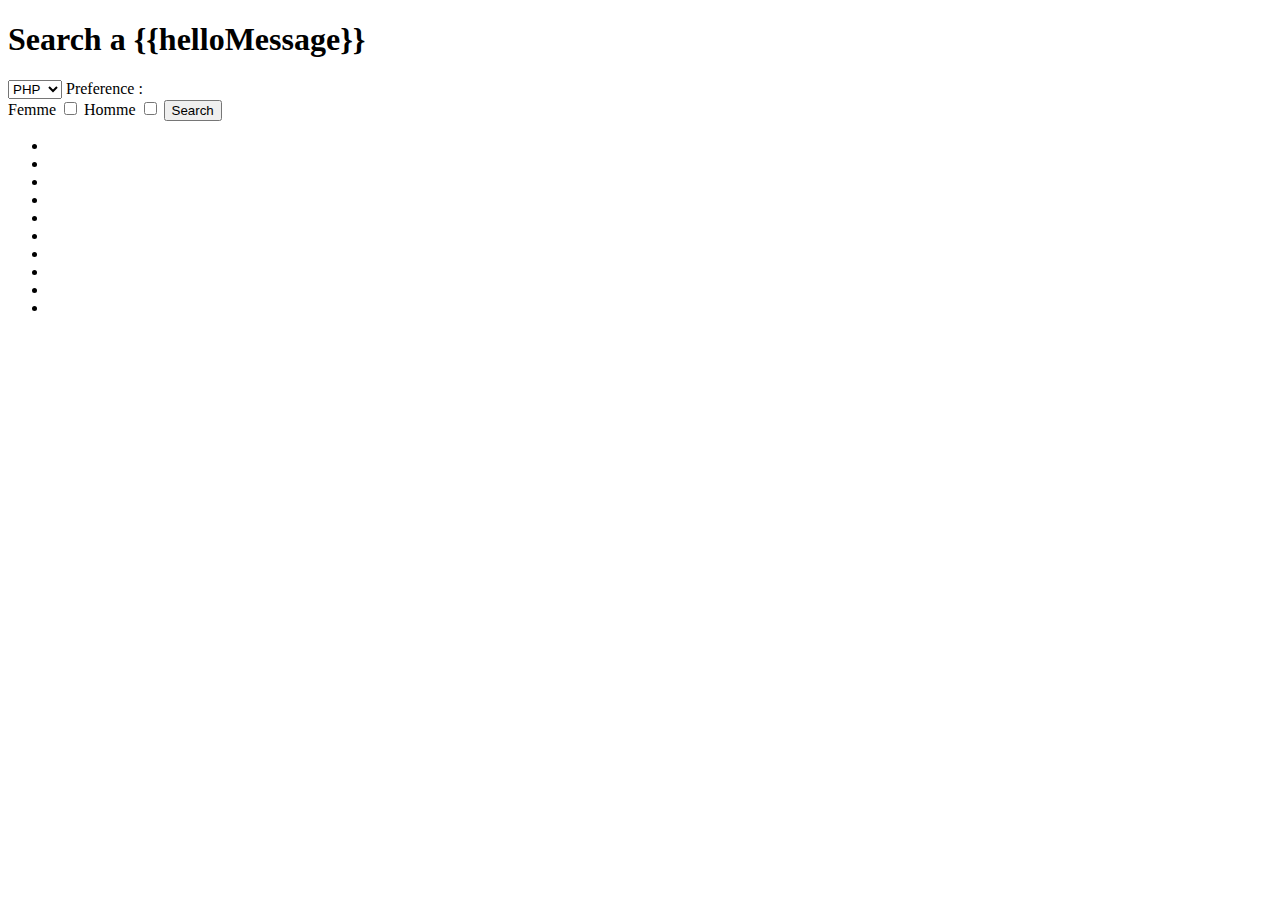
==== src/main/webapp/index.html @ 353a9d28 "Partie visuelle application" ====
<!DOCTYPE html>

<html ng-app="geektic">
    <head>
        <title>Geektic</title>
        <meta charset="utf-8">
        <meta http-equiv="X-UA-Compatible" content="IE=edge,chrome=1">
        <title>Sign Up Form</title>
        <link rel="stylesheet" href="../css/style.css">
        <link href="../css/bootstrap.min.css" rel="stylesheet">
        <link href="../css/flat-ui.css" rel="stylesheet">
        <link href="../css/demo.css" rel="stylesheet">
    </head>
    <body ng-controller="HelloCtrl">
        <div class="wrapper">
        <div class="container">
            <h1>Search a {{helloMessage}}</h1>

            <form class="form">
                <select data-toggle="select">
                    <option value="0" selected ng-model="">PHP</option>
                    <option value="1" ng-model="">JAVA</option>
                    <option value="2" ng-model="">TDD</option>
                    <option value="3" ng-model="">JUnit</option>
                    <option value="4" ng-model="">VBA</option>
                </select>
                Preference :
                <br/>
                Femme
                <input type="checkbox" name="choix1" value="1" ng-model="">
                Homme
                <input type="checkbox" name="choix2" value="2" ng-model="">

                <button type="submit" id="login-button" ng-click="search()">Search</button>
            </form>
        </div>	<ul class="bg-bubbles">
            <li></li>
            <li></li>
            <li></li>
            <li></li>
            <li></li>
            <li></li>
            <li></li>
            <li></li>
            <li></li>
            <li></li>
        </ul>
        </div>
        <script src="/js/angular.js"></script>
        <script src="/js/angular-route.js"></script>
        <script src="/js/app.js"></script>
    </body>
</html>            
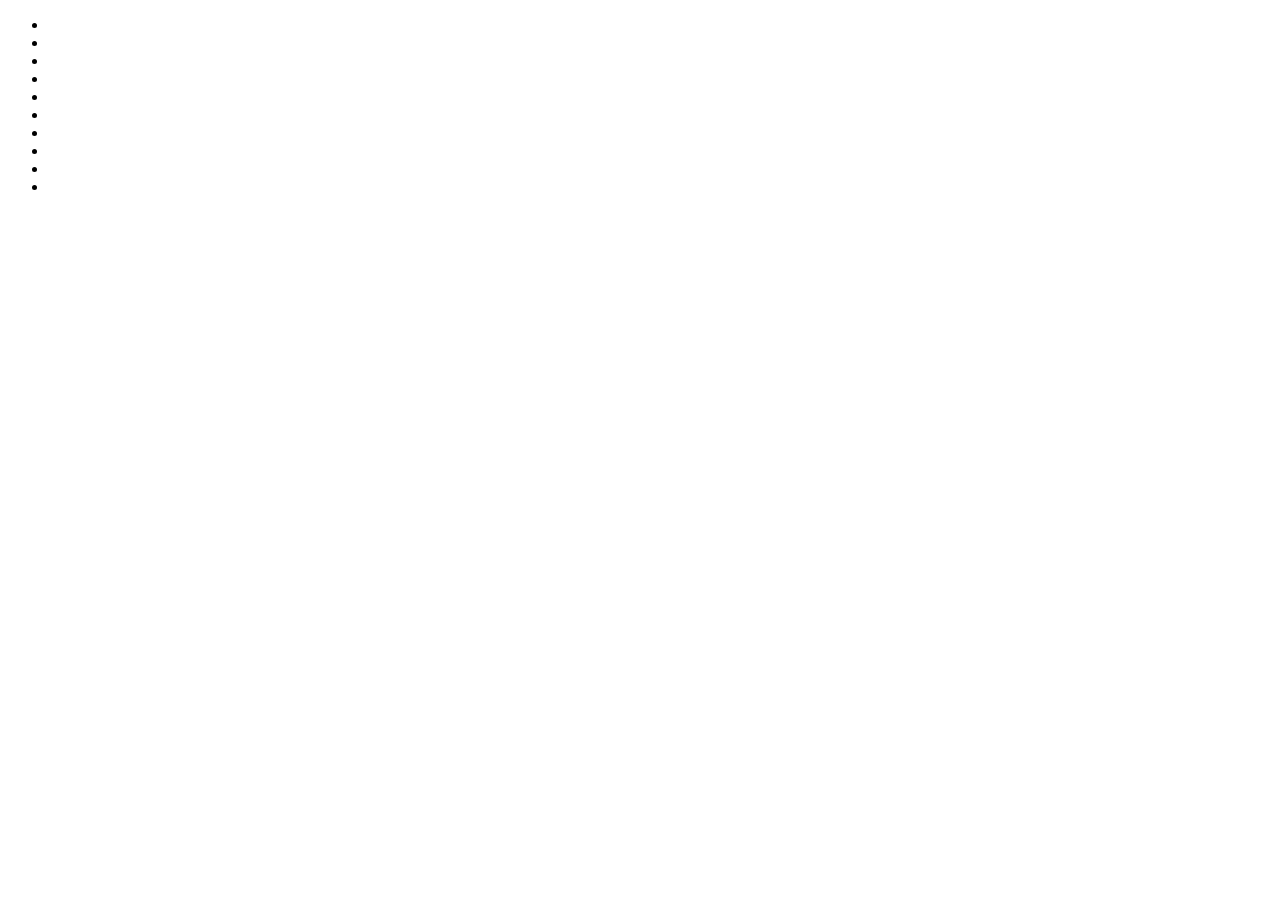
==== commit 1f83f6db: "deuxieme commit" ====
--- a/src/main/webapp/index.html
+++ b/src/main/webapp/index.html
@@ -7,32 +7,11 @@
         <meta http-equiv="X-UA-Compatible" content="IE=edge,chrome=1">
         <title>Sign Up Form</title>
         <link rel="stylesheet" href="../css/style.css">
-        <link href="../css/bootstrap.min.css" rel="stylesheet">
-        <link href="../css/flat-ui.css" rel="stylesheet">
-        <link href="../css/demo.css" rel="stylesheet">
     </head>
-    <body ng-controller="HelloCtrl">
+    <body>
         <div class="wrapper">
         <div class="container">
-            <h1>Search a {{helloMessage}}</h1>
-
-            <form class="form">
-                <select data-toggle="select">
-                    <option value="0" selected ng-model="">PHP</option>
-                    <option value="1" ng-model="">JAVA</option>
-                    <option value="2" ng-model="">TDD</option>
-                    <option value="3" ng-model="">JUnit</option>
-                    <option value="4" ng-model="">VBA</option>
-                </select>
-                Preference :
-                <br/>
-                Femme
-                <input type="checkbox" name="choix1" value="1" ng-model="">
-                Homme
-                <input type="checkbox" name="choix2" value="2" ng-model="">
-
-                <button type="submit" id="login-button" ng-click="search()">Search</button>
-            </form>
+            <div ng-view></div>
         </div>	<ul class="bg-bubbles">
             <li></li>
             <li></li>
